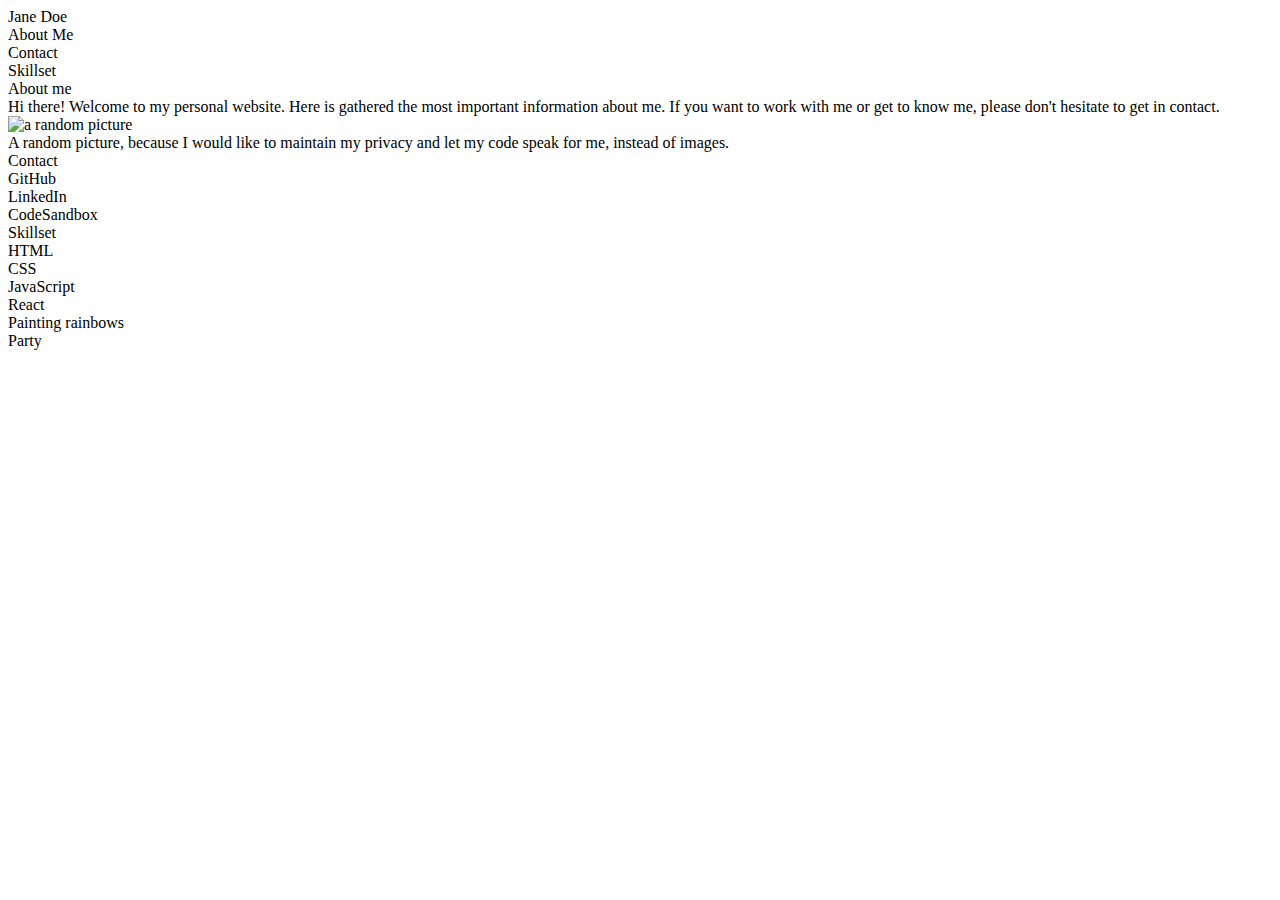
==== index.html @ 9ff15361 ""initial commit"" ====
<!--
This page looks so confusing.
It would be much better to work with semantic HTML to structure this code.
Let's fix this mess!
(There are hints to help you out below some elements)
-->

<!DOCTYPE html>
<html>
  <head>
    <title>HTML Basics Excercise</title>
    <meta charset="UTF-8" />
  </head>
  <!--someone forgot to wrap the content of our webpage with an HTML element,
	which one was it again?-->
  <div>
    <div>
      <div>Jane Doe</div>
      <!--Which elements could be used to link to parts of the webpage,
		which appear below?-->
      <div id="nav">
        <div>About Me</div>
        <div>Contact</div>
        <div>Skillset</div>
      </div>
    </div>
    <!--Looks like the following part is the central content of our webpage.-->
    <div>
      <div id="about-me">
        <div>About me</div>
        <div>
          Hi there! Welcome to my personal website. Here is gathered the most
          important information about me. If you want to work with me or get to
          know me, please don't hesitate to get in contact.
        </div>
        <!--What element could be used to combine an image with a descriptive caption?-->
        <div>
          <img
            src="https://source.unsplash.com/random/400x300?fruit"
            alt="a random picture"
          />
          <div>
            A random picture, because I would like to maintain my privacy and
            let my code speak for me, instead of images.
          </div>
        </div>
      </div>

      <div id="contact">
        <div>Contact</div>
        <!--When clicking on these element, nothing happens! But I want to be redirected to the other websites. Why is it not working?-->
        <div href="https://github.com/neuefische">GitHub</div>
        <div href="https://de.linkedin.com/">LinkedIn</div>
        <div href="https://codesandbox.io/">CodeSandbox</div>
      </div>

      <div id="skills">
        <div>Skillset</div>
        <!--This part could use some bulletpoint to be more structured-->
        <div>
          <div>HTML</div>
          <div>CSS</div>
          <div>JavaScript</div>
          <div>React</div>
          <div>Painting rainbows</div>
          <div>Party</div>
        </div>
      </div>
    </div>
  </div>
</html>
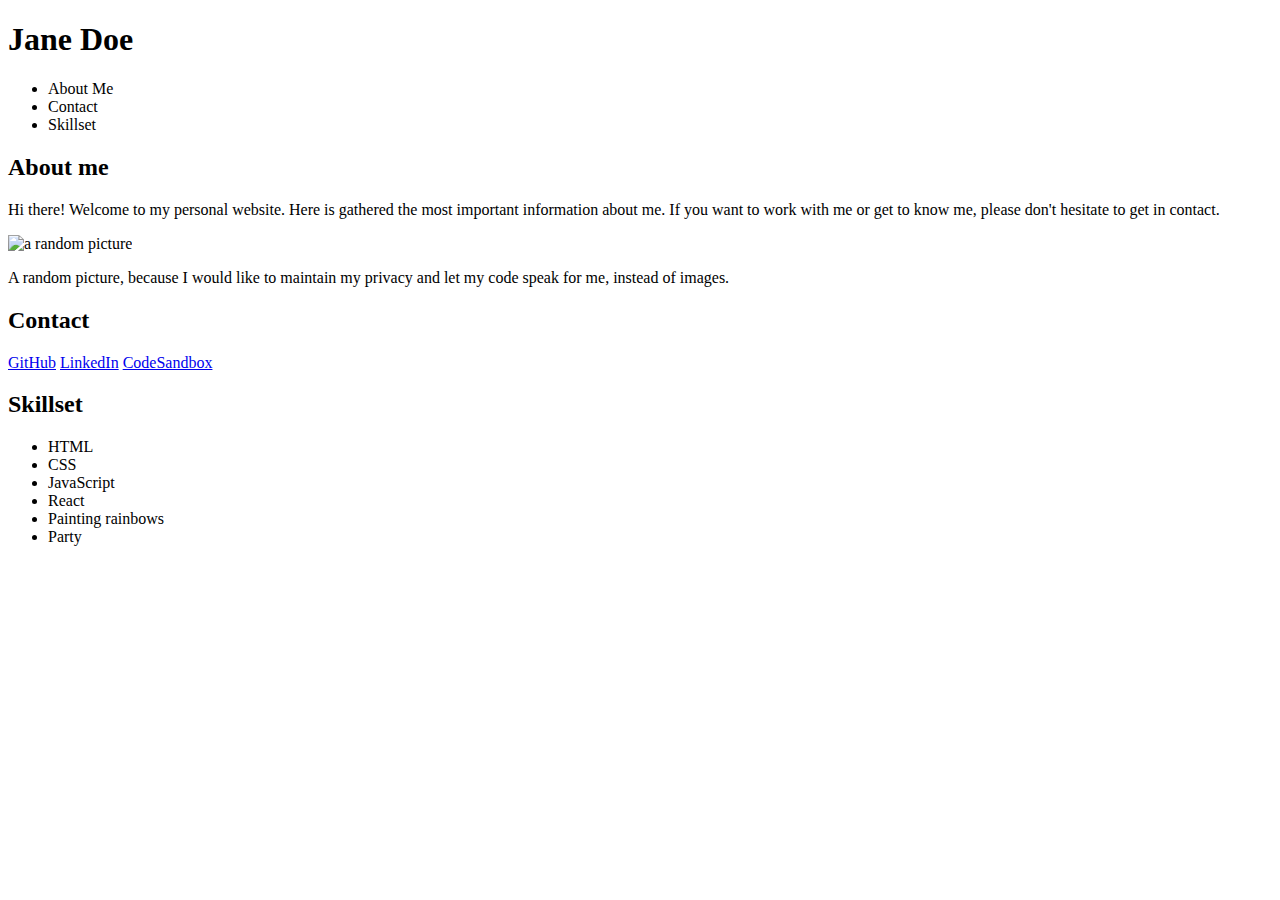
==== commit 271d2a3c: "edit div salad" ====
--- a/index.html
+++ b/index.html
@@ -13,59 +13,59 @@
   </head>
   <!--someone forgot to wrap the content of our webpage with an HTML element,
 	which one was it again?-->
-  <div>
-    <div>
-      <div>Jane Doe</div>
+  <body>
+    <header>
+      <h1>Jane Doe</h1>
       <!--Which elements could be used to link to parts of the webpage,
 		which appear below?-->
-      <div id="nav">
-        <div>About Me</div>
-        <div>Contact</div>
-        <div>Skillset</div>
-      </div>
-    </div>
+      <ul id="nav">
+        <li>About Me</li>
+        <li>Contact</li>
+        <li>Skillset</li>
+      </ul>
+    </header>
     <!--Looks like the following part is the central content of our webpage.-->
-    <div>
-      <div id="about-me">
-        <div>About me</div>
-        <div>
+    <main>
+      <section id="about-me">
+        <h2>About me</h2>
+        <p>
           Hi there! Welcome to my personal website. Here is gathered the most
           important information about me. If you want to work with me or get to
           know me, please don't hesitate to get in contact.
-        </div>
+        </p>
         <!--What element could be used to combine an image with a descriptive caption?-->
-        <div>
+        <article>
           <img
             src="https://source.unsplash.com/random/400x300?fruit"
             alt="a random picture"
           />
-          <div>
+          <p>
             A random picture, because I would like to maintain my privacy and
             let my code speak for me, instead of images.
-          </div>
-        </div>
-      </div>
+          </p>
+        </article>
+      </section>
 
-      <div id="contact">
-        <div>Contact</div>
+      <section id="contact">
+        <h2>Contact</h2>
         <!--When clicking on these element, nothing happens! But I want to be redirected to the other websites. Why is it not working?-->
-        <div href="https://github.com/neuefische">GitHub</div>
-        <div href="https://de.linkedin.com/">LinkedIn</div>
-        <div href="https://codesandbox.io/">CodeSandbox</div>
-      </div>
+        <a href="https://github.com/neuefische">GitHub</a>
+        <a href="https://de.linkedin.com/">LinkedIn</a>
+        <a href="https://codesandbox.io/">CodeSandbox</a>
+      </section>
 
-      <div id="skills">
-        <div>Skillset</div>
+      <section id="skills">
+        <h2>Skillset</h2>
         <!--This part could use some bulletpoint to be more structured-->
-        <div>
-          <div>HTML</div>
-          <div>CSS</div>
-          <div>JavaScript</div>
-          <div>React</div>
-          <div>Painting rainbows</div>
-          <div>Party</div>
-        </div>
-      </div>
-    </div>
-  </div>
+        <ul>
+          <li>HTML</li>
+          <li>CSS</li>
+          <li>JavaScript</li>
+          <li>React</li>
+          <li>Painting rainbows</li>
+          <li>Party</li>
+        </ul>
+      </section>
+    </main>
+  </body>
 </html>
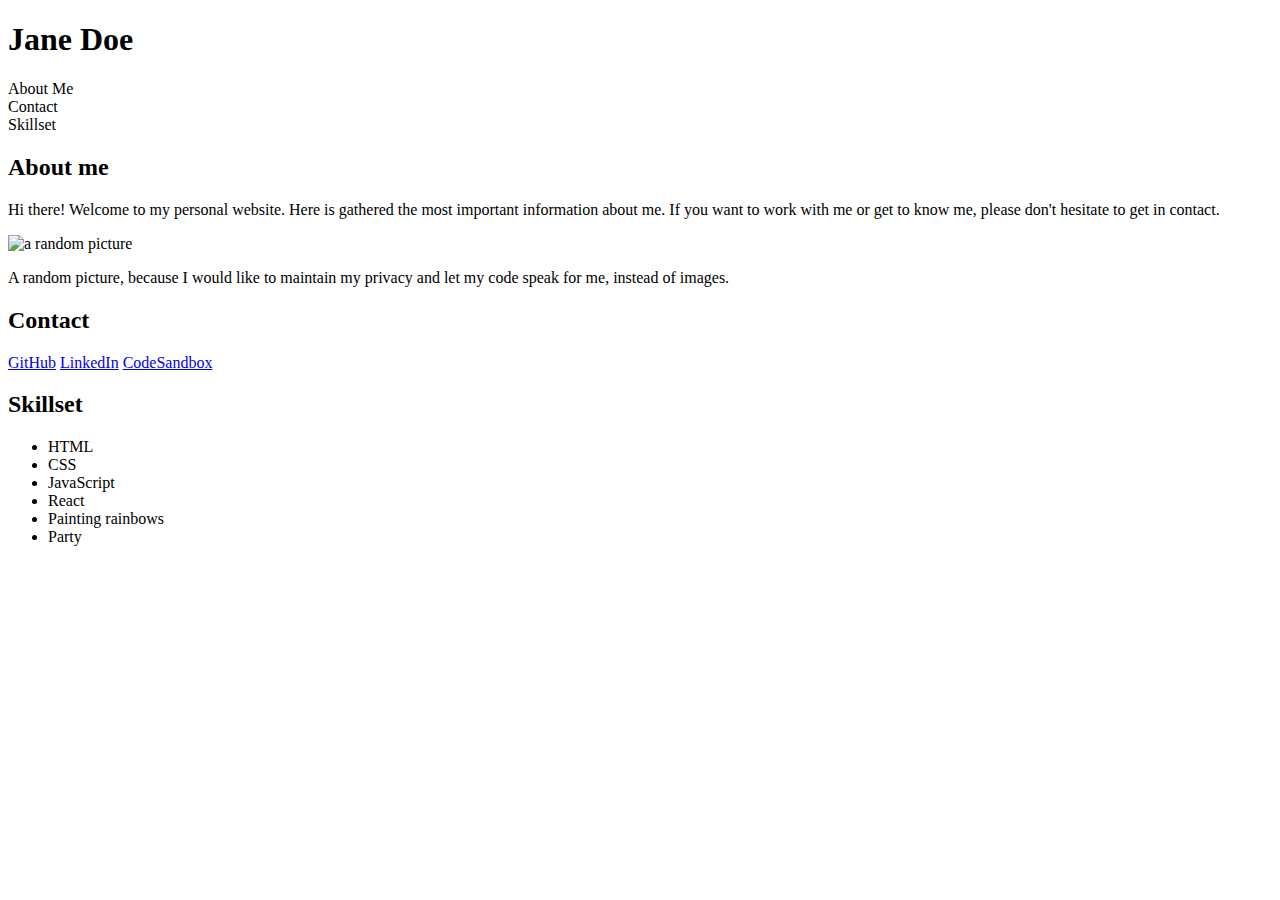
==== commit e0b74a56: "edit div salad" ====
--- a/index.html
+++ b/index.html
@@ -18,11 +18,11 @@
       <h1>Jane Doe</h1>
       <!--Which elements could be used to link to parts of the webpage,
 		which appear below?-->
-      <ul id="nav">
+      <nav id="nav">
         <li>About Me</li>
         <li>Contact</li>
         <li>Skillset</li>
-      </ul>
+      </nav>
     </header>
     <!--Looks like the following part is the central content of our webpage.-->
     <main>
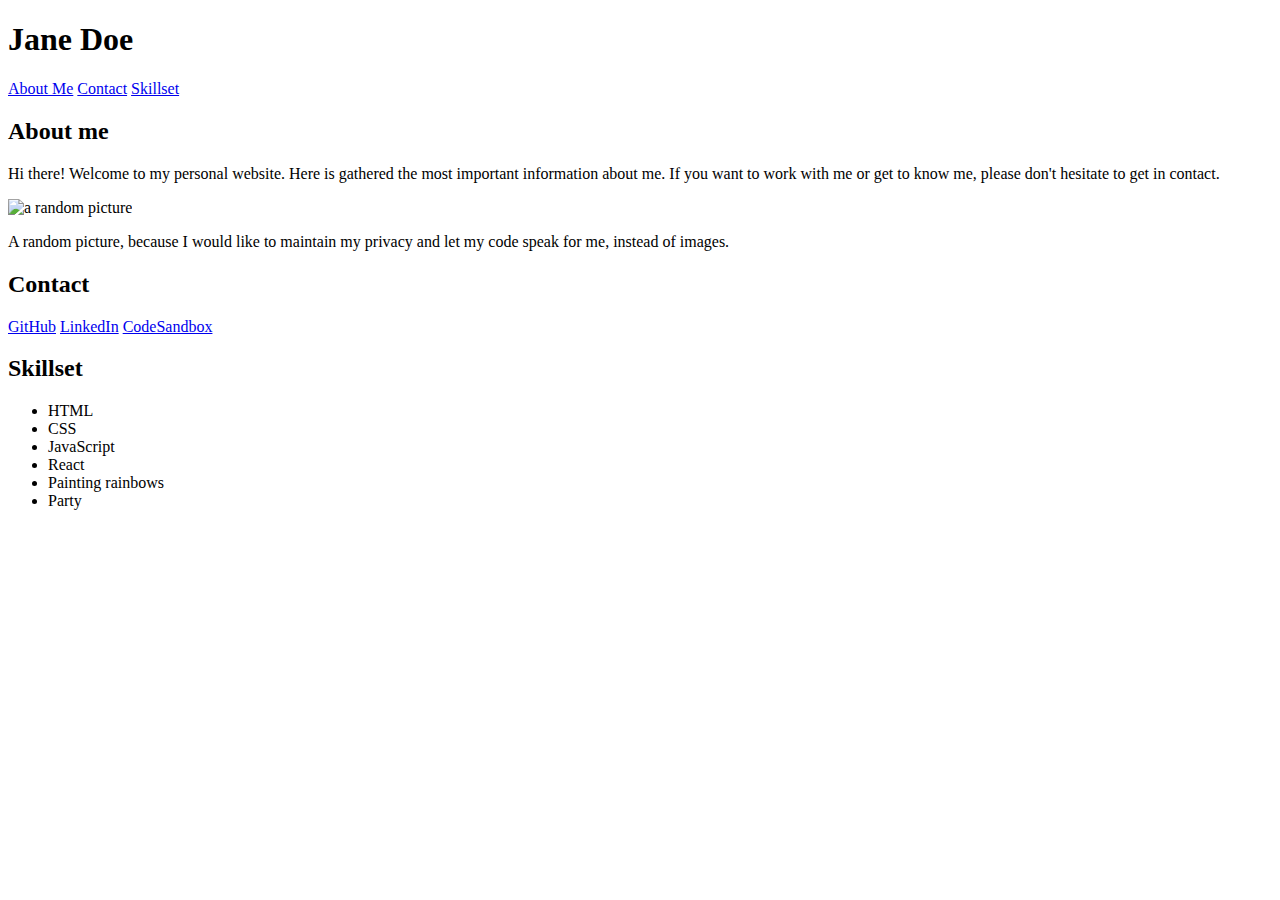
==== commit 9c007882: "add jumpmarks" ====
--- a/index.html
+++ b/index.html
@@ -6,7 +6,7 @@
 -->
 
 <!DOCTYPE html>
-<html>
+<html lang="en">
   <head>
     <title>HTML Basics Excercise</title>
     <meta charset="UTF-8" />
@@ -19,9 +19,9 @@
       <!--Which elements could be used to link to parts of the webpage,
 		which appear below?-->
       <nav id="nav">
-        <li>About Me</li>
-        <li>Contact</li>
-        <li>Skillset</li>
+        <a href="#about-me">About Me</a>
+        <a href="#contact">Contact</a>
+        <a href="skills">Skillset</a>
       </nav>
     </header>
     <!--Looks like the following part is the central content of our webpage.-->
